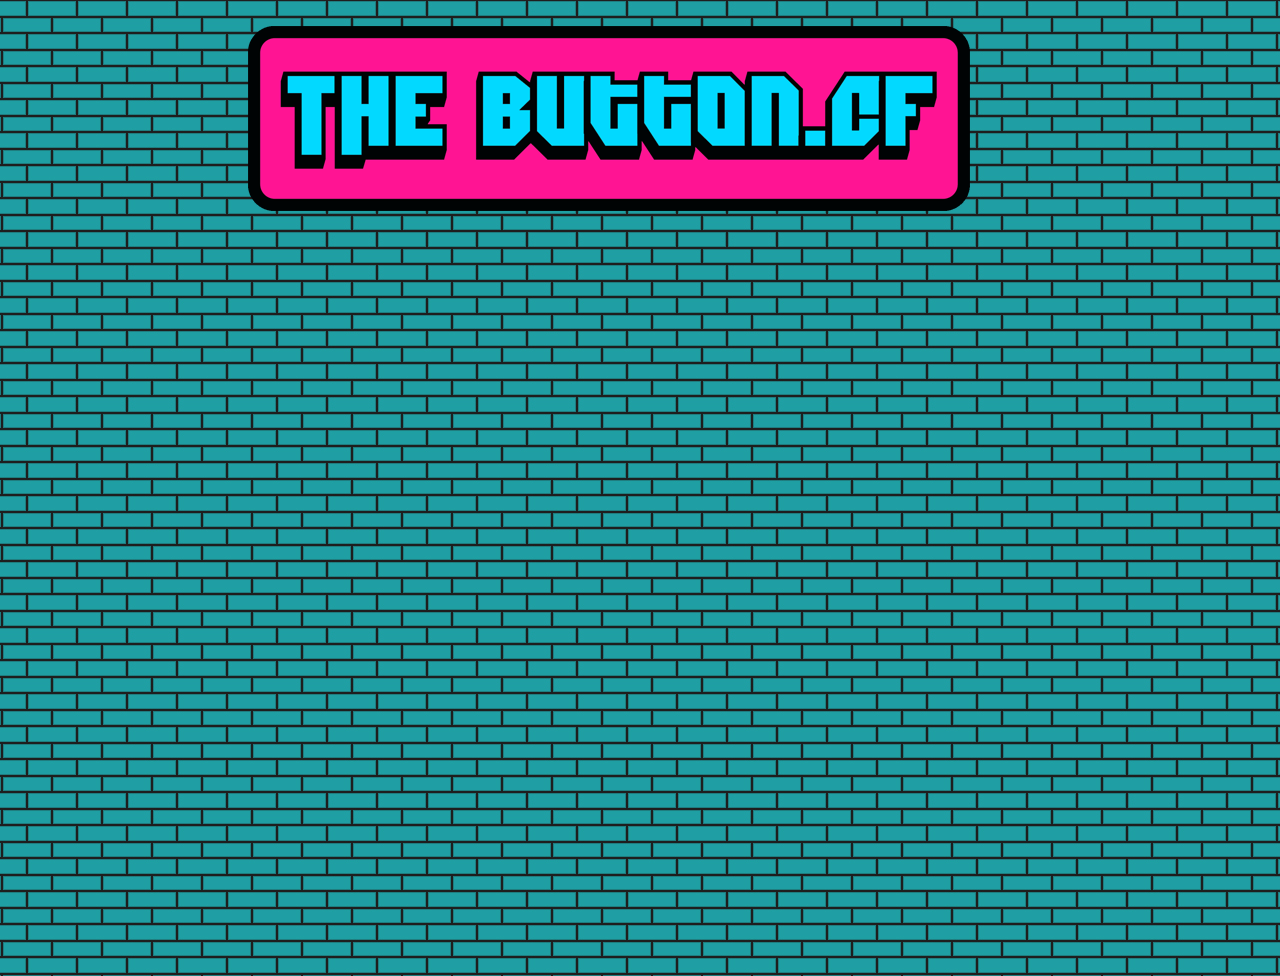
==== index.html @ 6b0d8eb9 "added title" ====
<html>
<head>
<meta http-equiv="Content-Type" content="text/html; charset=utf-8" />
<link rel="stylesheet" type="text/css" href="spec.css">

<title>The Button</title>

</head>

    <body>
        
        <div class="surface">
            


            
 
            
            <div class="background">
            
            <div class="title">
                
                <div class="titleborder">
                    
                    <div class="titlemiddle">
                        
                        <img class="resize" src="Images/The%20Button.png">
     
                    </div>
                
                </div>
                
            </div>
            
            </div>
        
        </div>

    </body>

</html>
---- spec.css ----
Body{
    background-image: url("Images/Untitled-2.jpg");
    background-repeat: repeat-y,x;
}

p{
}

.surface{
    height: 950;
    width: 1000;
    margin: auto;
    padding-top: 10;
}

.background{
    height: 950;
    width: 800;
    margin: auto;   
}
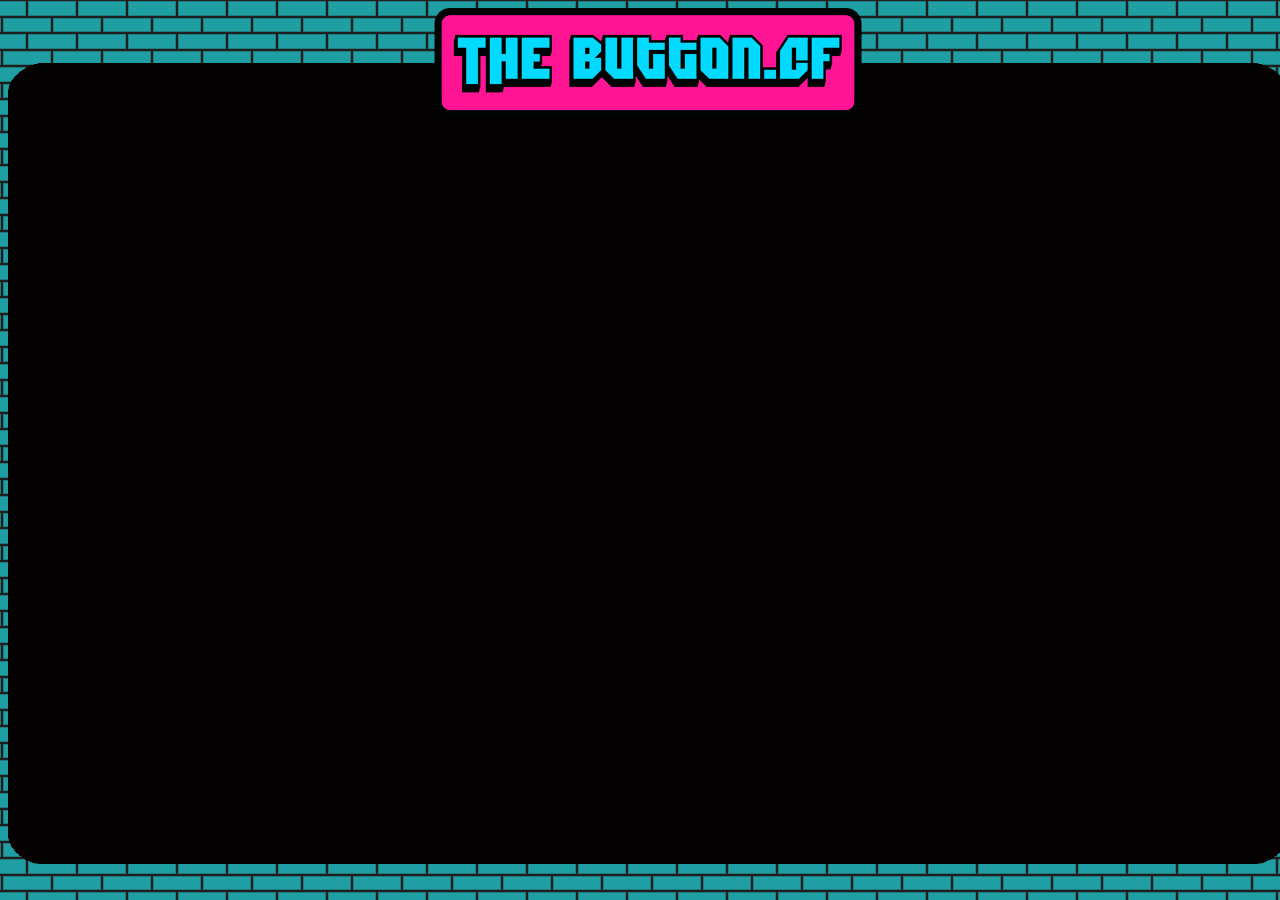
==== commit 196e1b8c: "Added Black Background" ====
--- a/index.html
+++ b/index.html
@@ -9,33 +9,15 @@
 
     <body>
         
-        <div class="surface">
+        <div class="background">
             
-
-
+            <img src="Images/ButtonFinal.png" width="1280">
             
- 
-            
-            <div class="background">
-            
-            <div class="title">
-                
-                <div class="titleborder">
-                    
-                    <div class="titlemiddle">
-                        
-                        <img class="resize" src="Images/The%20Button.png">
-     
-                    </div>
-                
-                </div>
-                
-            </div>
-            
-            </div>
+            <div
+        
         
         </div>
-
+  
     </body>
 
 </html>
--- a/spec.css
+++ b/spec.css
@@ -6,17 +6,10 @@
 p{
 }
 
-.surface{
-    height: 950;
-    width: 1000;
-    margin: auto;
-    padding-top: 10;
-}
-
 .background{
-    height: 950;
-    width: 800;
-    margin: auto;   
+    margin-left: auto;
+    margin-right: auto;
+    width: 1280;
 }
 
 
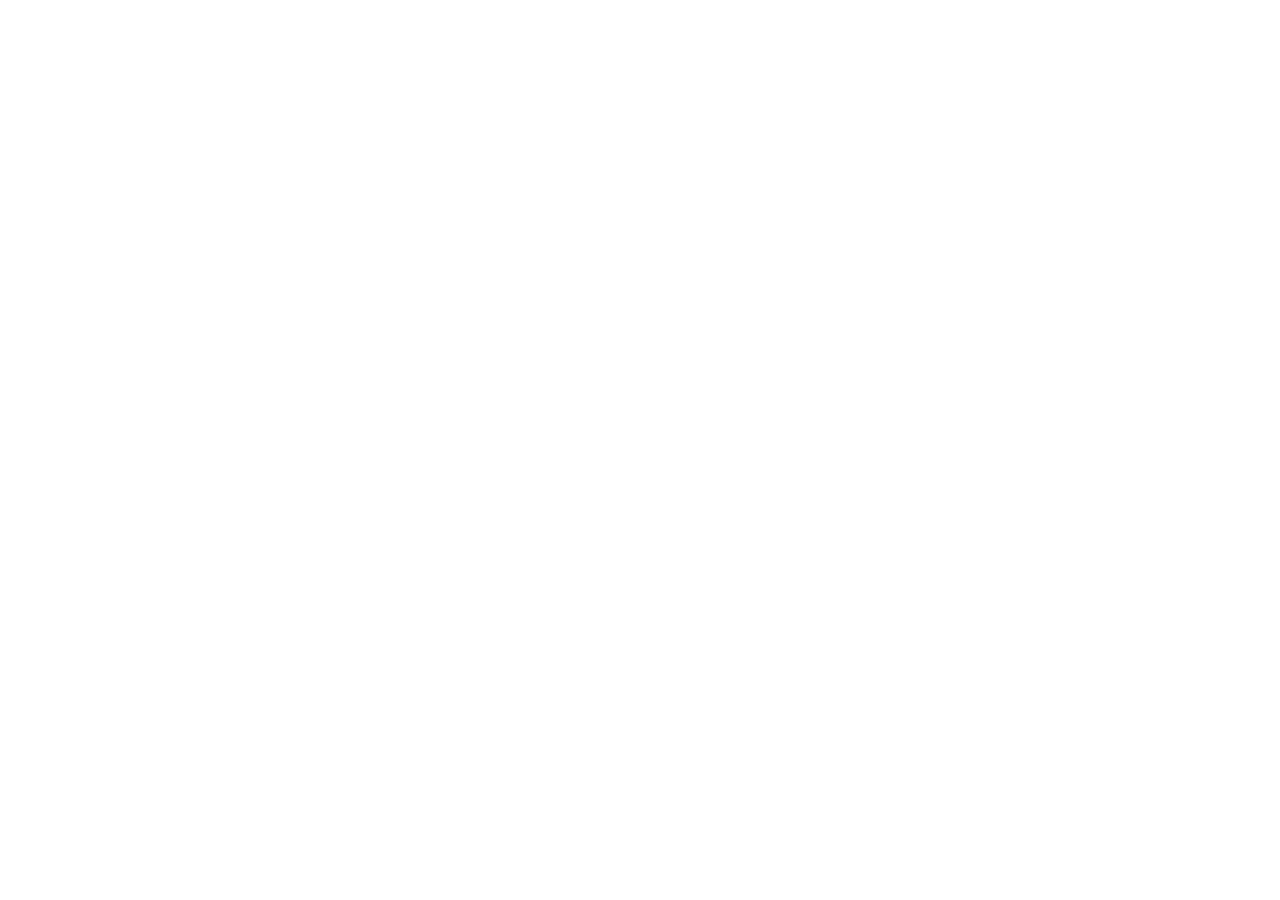
==== commit 3eb0df72: "SWAPPED WEBSITE IDEA added base timelapse, title and souncloud player with transitions" ====
--- a/index.html
+++ b/index.html
@@ -1,26 +1,34 @@
 <html>
 <head>
 <meta http-equiv="Content-Type" content="text/html; charset=utf-8" />
-<link rel="stylesheet" type="text/css" href="spec.css">
+<link rel="stylesheet" type="text/css" href="styles.css">
 
-<title>The Button</title>
+<title>Lapse.fm</title>
 
 </head>
 
     <body>
         
+        <video playsinline autoplay muted loop poster="polina.jpg" id="bgvid">
+            
+            <source src="Images/IMG_1618.MOV" type="video/mov">
+            
+            <source src="Images/IMG_1618.MOV" type="video/mov">
+            
+        </video>
+        
         <div class="background">
             
-            <img src="Images/ButtonFinal.png" width="1280">
+            <div class="navigation">
+                
+                
             
-            <div
+            </div>
+            
+            <div class=""
+  
+        </div>
         
-        
-        </div>
-  
     </body>
 
 </html>
-
-
-  
--- a/styles.css
+++ b/styles.css
@@ -0,0 +1,30 @@
+.body{
+    background-color: black;
+}
+
+.p{
+    
+}
+
+.background{
+    width: 100%;
+    height: 100%;
+    background-color:
+}
+
+video#bgvid { 
+    position: fixed;
+    top: 50%;
+    left: 50%;
+    min-width: 100%;
+    min-height: 100%;
+    width: auto;
+    height: auto;
+    z-index: -100;
+    -ms-transform: translateX(-50%) translateY(-50%);
+    -moz-transform: translateX(-50%) translateY(-50%);
+    -webkit-transform: translateX(-50%) translateY(-50%);
+    transform: translateX(-50%) translateY(-50%);
+    background: url(polina.jpg) no-repeat;
+    background-size: cover; 
+}
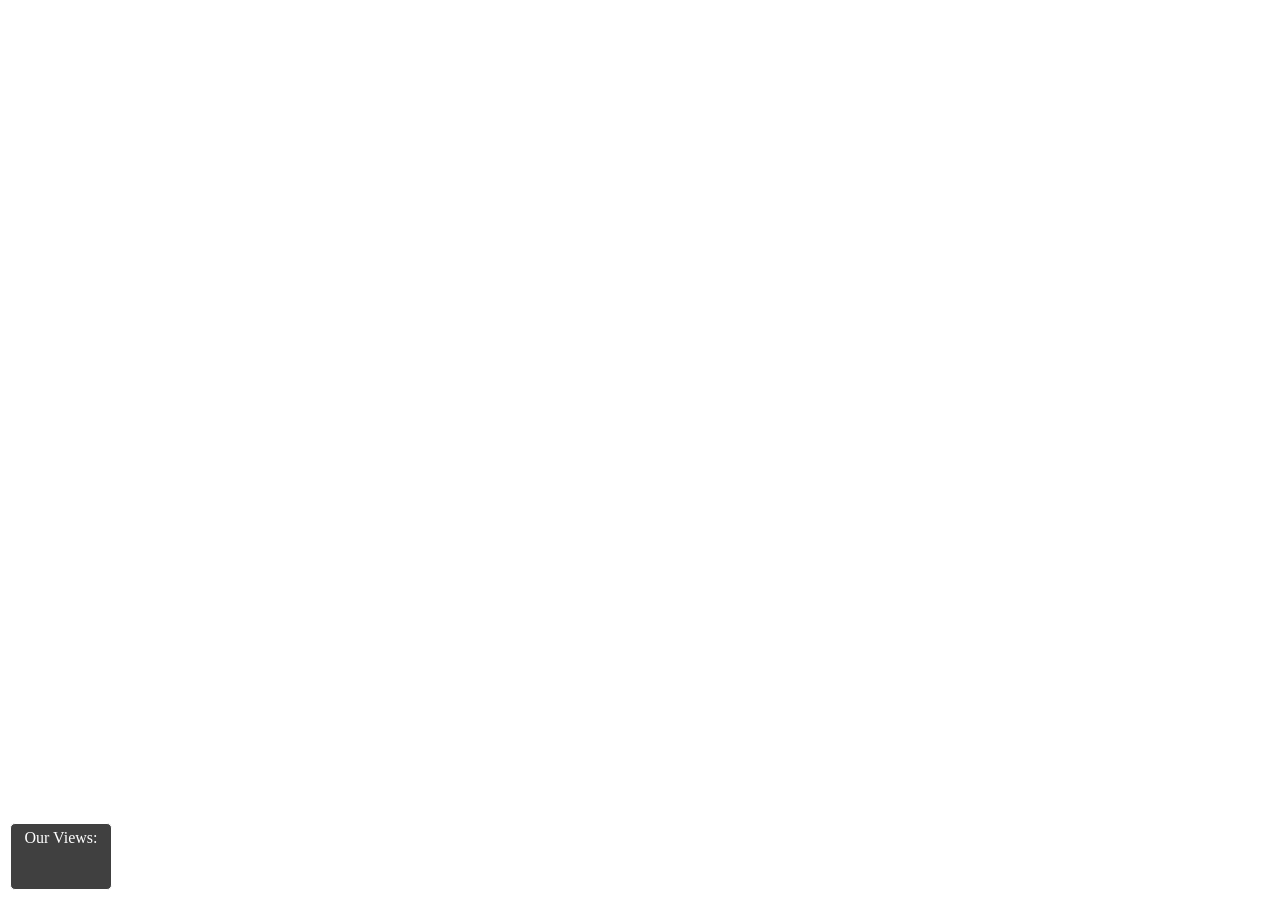
==== commit 77fbc7e7: "Added View Counter" ====
--- a/index.html
+++ b/index.html
@@ -11,22 +11,52 @@
         
         <video playsinline autoplay muted loop poster="polina.jpg" id="bgvid">
             
-            <source src="Images/IMG_1618.MOV" type="video/mov">
+            <source src="Images/IMG_1618.MOV">
             
-            <source src="Images/IMG_1618.MOV" type="video/mov">
+            
             
         </video>
         
         <div class="background">
             
-            <div class="navigation">
+            <div class="banner">
+                
+                <img src="Images/Lapse.fmBanner.png">
+            
+                <div class="navigation">
+                
+                
+            
+                </div>
+                
+            </div>
+            
+            <div class="soundcloudplayer">
+                
+                <iframe width="100%" height="100%" scrolling="no" frameborder="yes" src="https://w.soundcloud.com/player/?url=https%3A//api.soundcloud.com/playlists/300494469&amp;color=ff5500&amp;auto_play=false&amp;hide_related=true&amp;show_comments=false&amp;show_user=false&amp;show_reposts=false;show_artwork=false&amp"></iframe>
+            
+            </div>
+            
+            <div class="hoverinfo">
                 
                 
             
             </div>
             
-            <div class=""
-  
+            <div class="viewcounterbox">
+                
+                Our Views:
+                
+                <div class="viewcounter">
+            
+                <a href="http://www.reliablecounter.com" target="_blank"><img src="http://www.reliablecounter.com/count.php?page=lapse.cf2&digit=style/plain/1/&reloads=0" alt="" title="" border="0"></a><br /><a href="http://" target="_blank" style="font-family: Geneva, Arial; font-size: 9px; color: #330010; text-decoration: none;"></a>
+            
+                </div>
+            
+            </div>
+            
+            
+      
         </div>
         
     </body>
--- a/styles.css
+++ b/styles.css
@@ -10,6 +10,13 @@
     width: 100%;
     height: 100%;
     background-color:
+}
+
+.banner{
+    float: left;
+    position: fixed;
+    left: 20;
+    top: 10;
 }
 
 video#bgvid { 
@@ -27,4 +34,52 @@
     transform: translateX(-50%) translateY(-50%);
     background: url(polina.jpg) no-repeat;
     background-size: cover; 
+}
+
+.soundcloudplayer{
+    position: fixed;
+    right: -270;
+    bottom:10;
+    top: 10;
+    opacity: 0.3;
+    transition: 0.7s ease;
+    padding-left: 170;
+    
+}
+
+.soundcloudplayer:hover{
+    transition: 0.5s ease;
+    opacity: 1;
+    right:0;
+    padding-right: 10px;
+    padding-left: 0;
+    
+}
+
+.hoverinfo{
+    float: right;
+    color: white;
+    padding-right: 30
+        
+}
+
+.viewcounterbox{
+    position: fixed;
+    bottom: 10;
+    left: 10;
+    width: 100;
+    height: 60;
+    text-align: center;
+    padding-top: 5;
+    color: white;
+    background-color: #404040;
+    border-style: solid;
+    border-color: white;
+    border-width: thin;
+    border-radius: 5px;
+ 
+}
+
+.viewcounter{
+    padding-top: 5;
 }
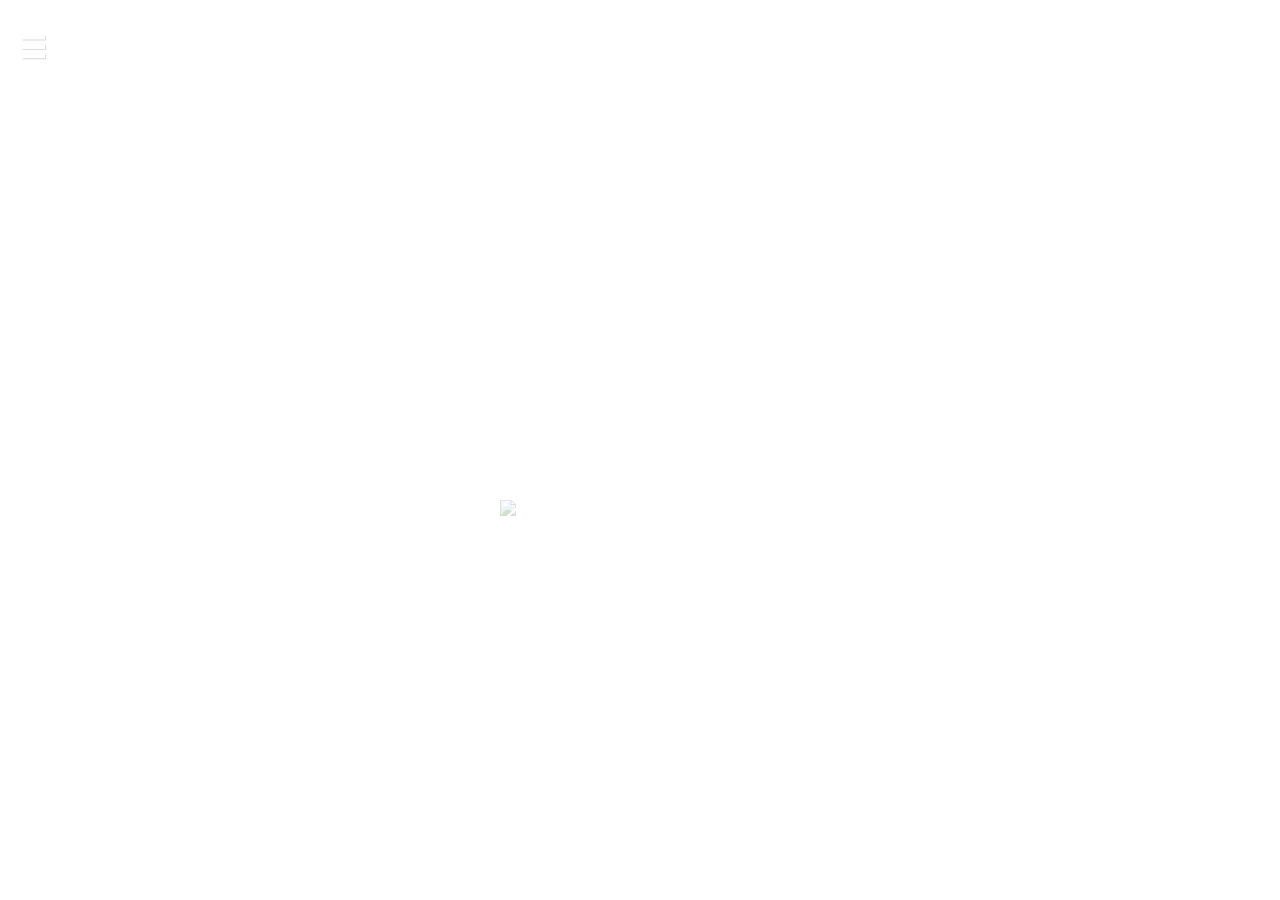
==== commit 6b8c25f1: "new playlist + Menu (Button)" ====
--- a/index.html
+++ b/index.html
@@ -23,26 +23,36 @@
                 
                 <img src="Images/Lapse.fmBanner.png">
             
-                <div class="navigation">
+                <div class="navigationmenu">
+                    
                 
+                </div>
                 
-            
+                <div class="navigationiconbox">
+                
+                    <img class="navigationbutton" src="Images/menubutton.png">
+                
                 </div>
                 
             </div>
             
             <div class="soundcloudplayer">
                 
-                <iframe width="100%" height="100%" scrolling="no" frameborder="yes" src="https://w.soundcloud.com/player/?url=https%3A//api.soundcloud.com/playlists/300494469&amp;color=ff5500&amp;auto_play=false&amp;hide_related=true&amp;show_comments=false&amp;show_user=false&amp;show_reposts=false;show_artwork=false&amp"></iframe>
+                <iframe width="100%" height="100%" scrolling="no" frameborder="yes" src="https://w.soundcloud.com/player/?url=https%3A//api.soundcloud.com/playlists/308375815&amp;color=ff5500&amp;auto_play=false&amp;hide_related=true&amp;show_comments=false&amp;show_user=false&amp;show_reposts=false;show_artwork=false&amp"></iframe>
+                
+                
+                <div class="hovericon">
+                    
+                    <img class="musicicon" src="Images/Headphone.png">
+                    
+                    
+                
+                
+                
+                </div>
             
             </div>
-            
-            <div class="hoverinfo">
-                
-                
-            
-            </div>
-            
+  
             <div class="viewcounterbox">
                 
                 Our Views:
--- a/styles.css
+++ b/styles.css
@@ -15,7 +15,7 @@
 .banner{
     float: left;
     position: fixed;
-    left: 20;
+    left: 70;
     top: 10;
 }
 
@@ -49,18 +49,12 @@
 
 .soundcloudplayer:hover{
     transition: 0.5s ease;
-    opacity: 1;
+    opacity: 0.85;
     right:0;
     padding-right: 10px;
     padding-left: 0;
+    float: right;
     
-}
-
-.hoverinfo{
-    float: right;
-    color: white;
-    padding-right: 30
-        
 }
 
 .viewcounterbox{
@@ -70,16 +64,33 @@
     width: 100;
     height: 60;
     text-align: center;
+    font-family:monospace;
     padding-top: 5;
     color: white;
-    background-color: #404040;
+    background-color: ;
     border-style: solid;
     border-color: white;
     border-width: thin;
     border-radius: 5px;
- 
+    opacity: 0.8
 }
 
 .viewcounter{
     padding-top: 5;
-}+}
+
+.navigationbutton{
+    position: fixed;
+    top: 32;
+    left: 19;
+    width: 30;
+    height: 30;
+}
+
+.musicicon{
+    position: fixed;
+    left: 500;
+    top: 500
+    
+}
+
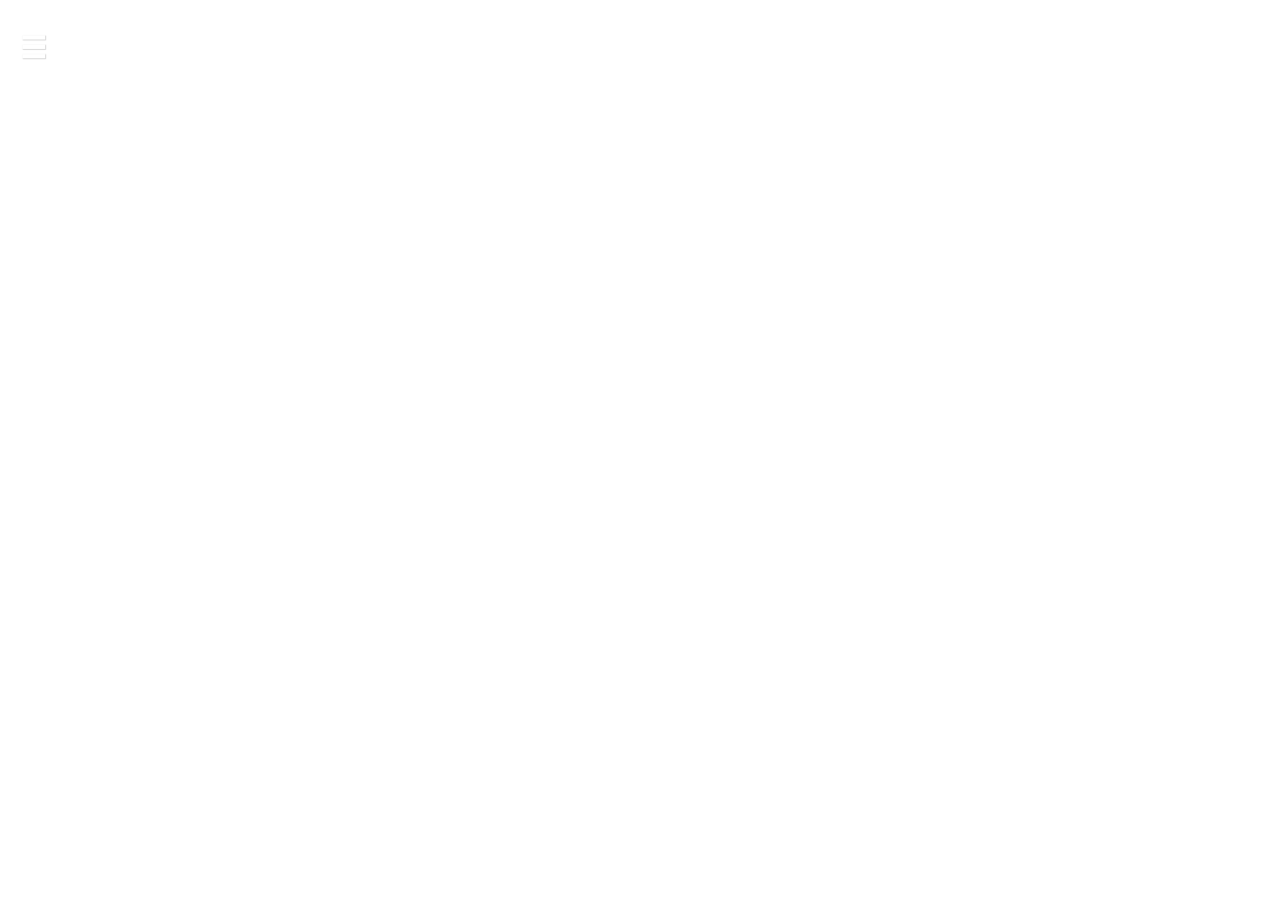
==== commit 9a71609c: "removed image" ====
--- a/index.html
+++ b/index.html
@@ -43,7 +43,7 @@
                 
                 <div class="hovericon">
                     
-                    <img class="musicicon" src="Images/Headphone.png">
+                   
                     
                     
                 
